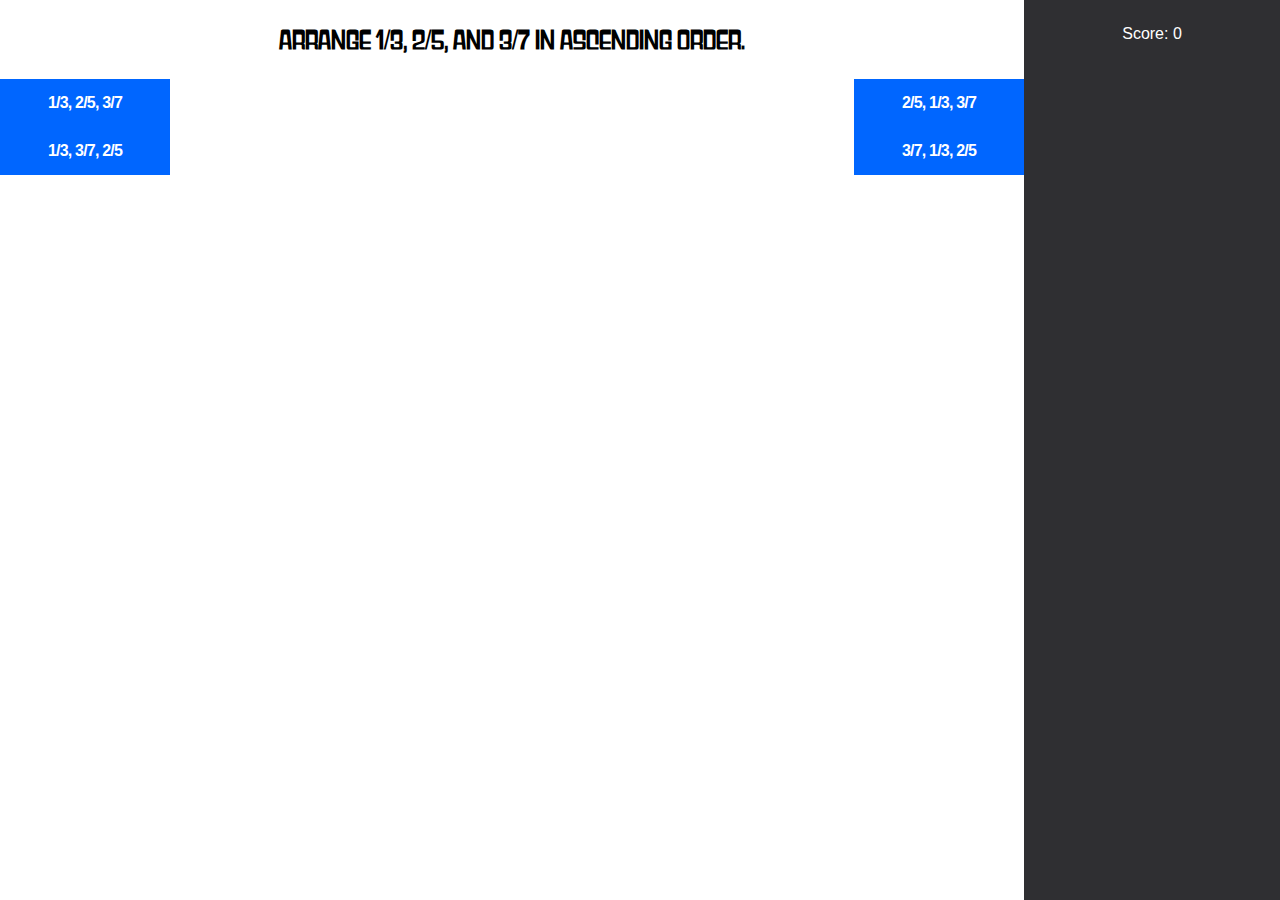
==== original/index.html @ 659c25dc "v1.0.0" ====
<!DOCTYPE html>
<html>
    <head>
        <title>Fractiony - Original</title>
        <script type="module" src="/original/g.js"></script>
        <link rel="stylesheet" href="/original/g.css">
    </head>
    <body>
        <div class="answer-container">
            <h2 class="qn">QUESTION NAME</h2>
            <div class="btn-container" initialized="false"></div>
        </div>
        <div class="info-container">
            <p id="score">Score: 0</p>
        </div>
        <script src="/anticheat/a.js" defer></script>
    </body>
</html>
---- original/g.css ----
@font-face {
    font-family: gyparody-hv;
    src: url("/font/gyparody-hv.ttf");
}
@font-face {
    font-family: gyparody-rg;
    src: url("/font/gyparody-rg.ttf");
}

html,body{
    padding:0;
    margin:0;
    display: flex;
}
.answer-container {
    width:80vw;
    height:100vh;
}
.info-container {
    width:20vw;
    height:100vh;
    background-color: #2f2f32;
}
.info-container #score {
    padding:0;
    margin:0;
    text-align: center;
    padding-top:25px;
    color:white;
    font-family: sans-serif;
}
.info-container #tl {
    padding:0;
    margin:0;
    text-align: center;
    padding-top:25px;
    color:white;
    font-family: sans-serif;
}
.answer-container .qn {
    padding:0;
    padding-top: 25px;
    padding-bottom: 25px;
    margin:0;
    text-align: center;
    font-family: gyparody-rg;
}
.answer-container .qn strong {
    font-family: gyparody-hv;
}
.answer-container .btn-container[initialized="false"] {
    display: none;
}
.answer-container .btn-container[initialized="true"] .row {
    display: flex;
}
.answer-container .btn-container[initialized="true"] .row button {
    align-items: center;
    background-color: #06f;
    border: 2px solid #06f;
    box-sizing: border-box;
    color: #fff;
    cursor: pointer;
    display: inline-flex;
    fill: #000;
    font-family: Inter,sans-serif;
    font-size: 16px;
    font-weight: 600;
    height: 48px;
    justify-content: center;
    letter-spacing: -.8px;
    line-height: 24px;
    outline: 0;
    padding: 0 17px;
    text-align: center;
    text-decoration: none;
    transition: all .3s;
    user-select: none;
    -webkit-user-select: none;
    touch-action: manipulation;
    width: 170px;
}
.answer-container .btn-container[initialized="true"] .row button:focus {
    color: #171e29;
}
.answer-container .btn-container[initialized="true"] .row .divider {
    width:170px;
    margin-left: auto;
}
.answer-container .btn-container[initialized="true"] .row button:hover {
    background-color: #3385ff;
    border-color: #3385ff;
    fill: #06f;
}
.answer-container .btn-container[initialized="true"] .row button:active {
    background-color: #3385ff;
    border-color: #3385ff;
    fill: #06f;
}
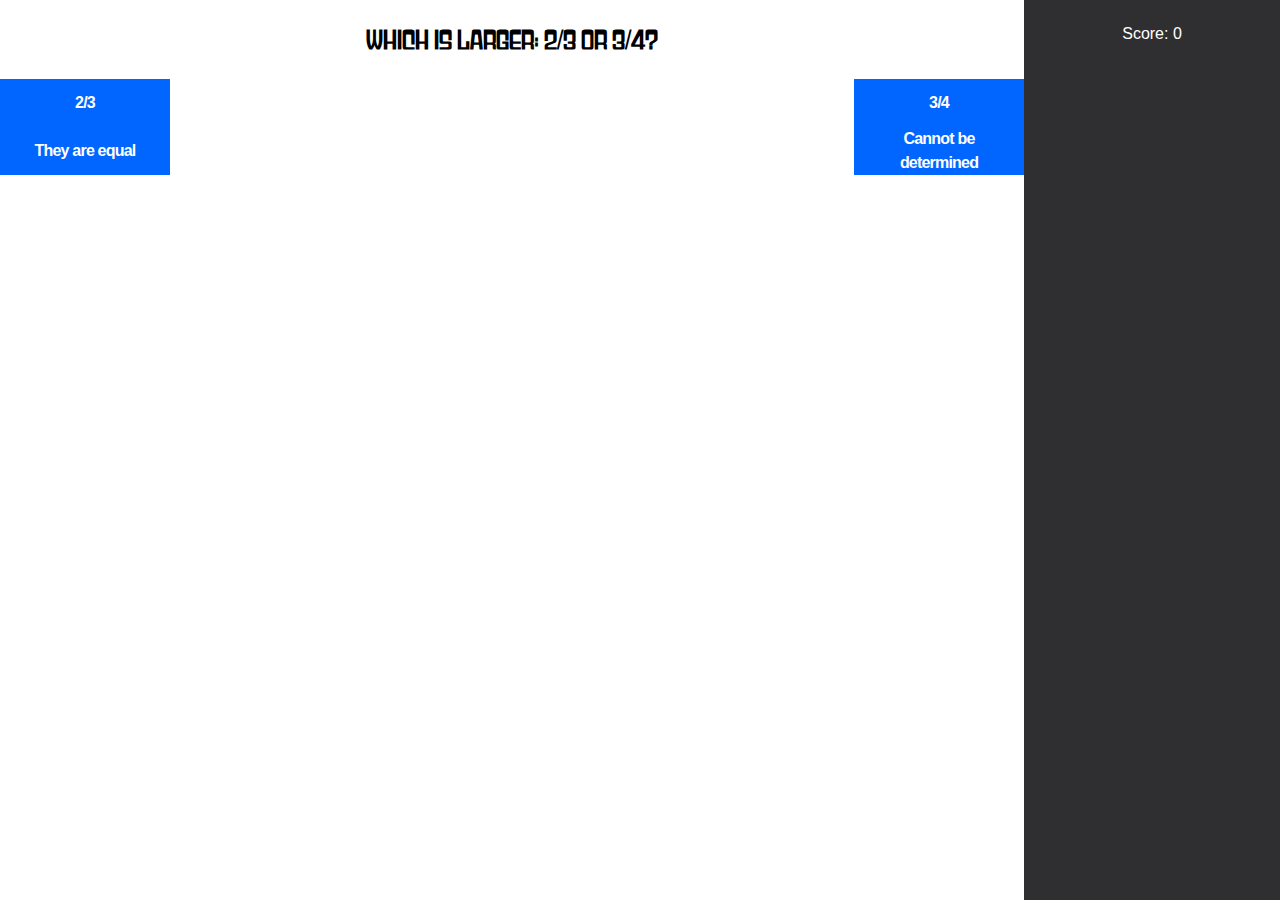
==== commit b0bb57a7: "encryption fix" ====
--- a/original/index.html
+++ b/original/index.html
@@ -2,7 +2,7 @@
 <html>
     <head>
         <title>Fractiony - Original</title>
-        <script type="module" src="/original/g.js"></script>
+        <script src="/original/g.js"></script>
         <link rel="stylesheet" href="/original/g.css">
     </head>
     <body>
